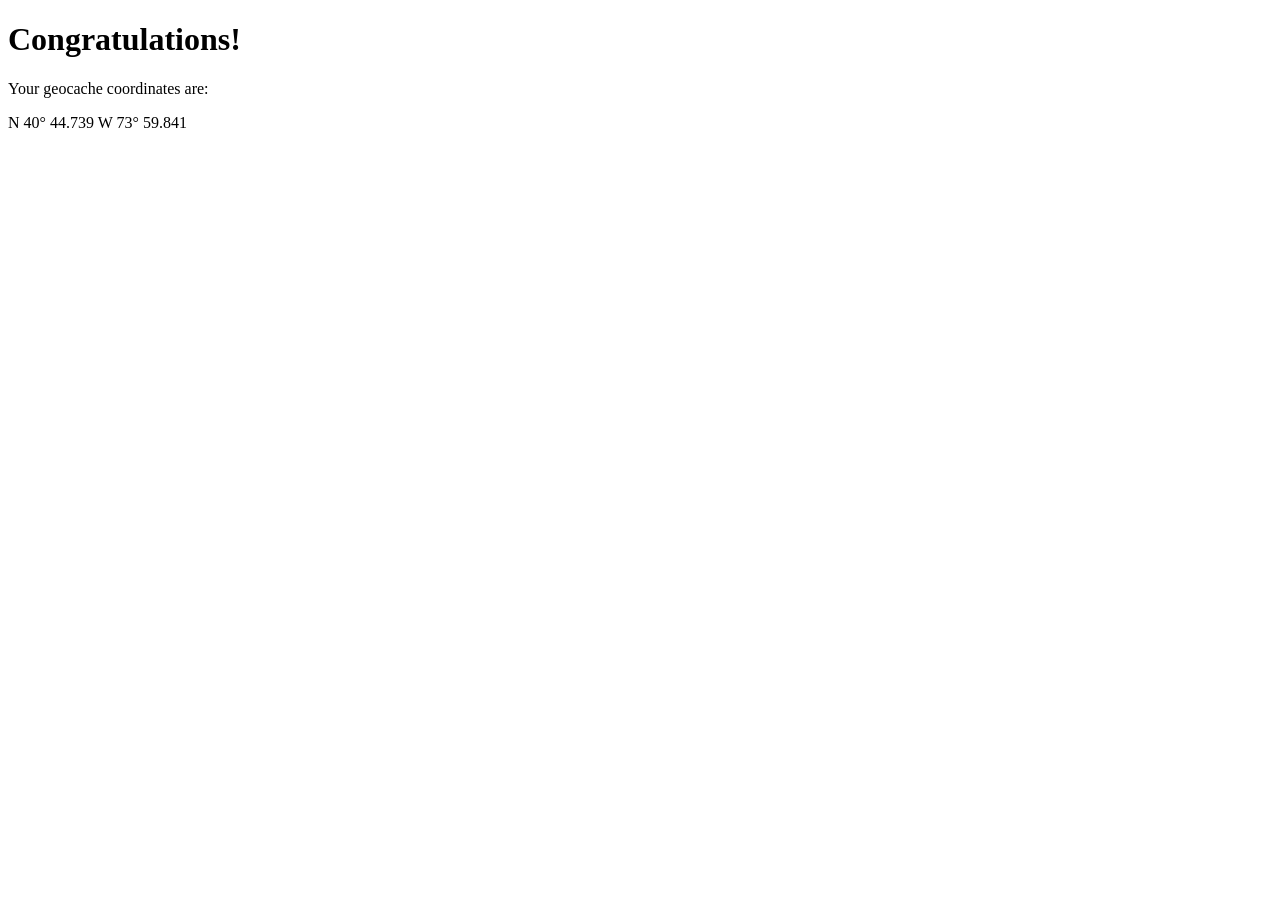
==== success.html @ afee280f "Test" ====
<!DOCTYPE html>
<html lang="en">
<head>
  <meta charset="UTF-8">
  <title>Coordinates Revealed</title>
  <script src="success.js" defer></script>
</head>
<body>
  <div class="container">
    <h1>Congratulations!</h1>
    <p>Your geocache coordinates are:</p>
    <p id="coords"></p>
  </div>
</body>
</html>
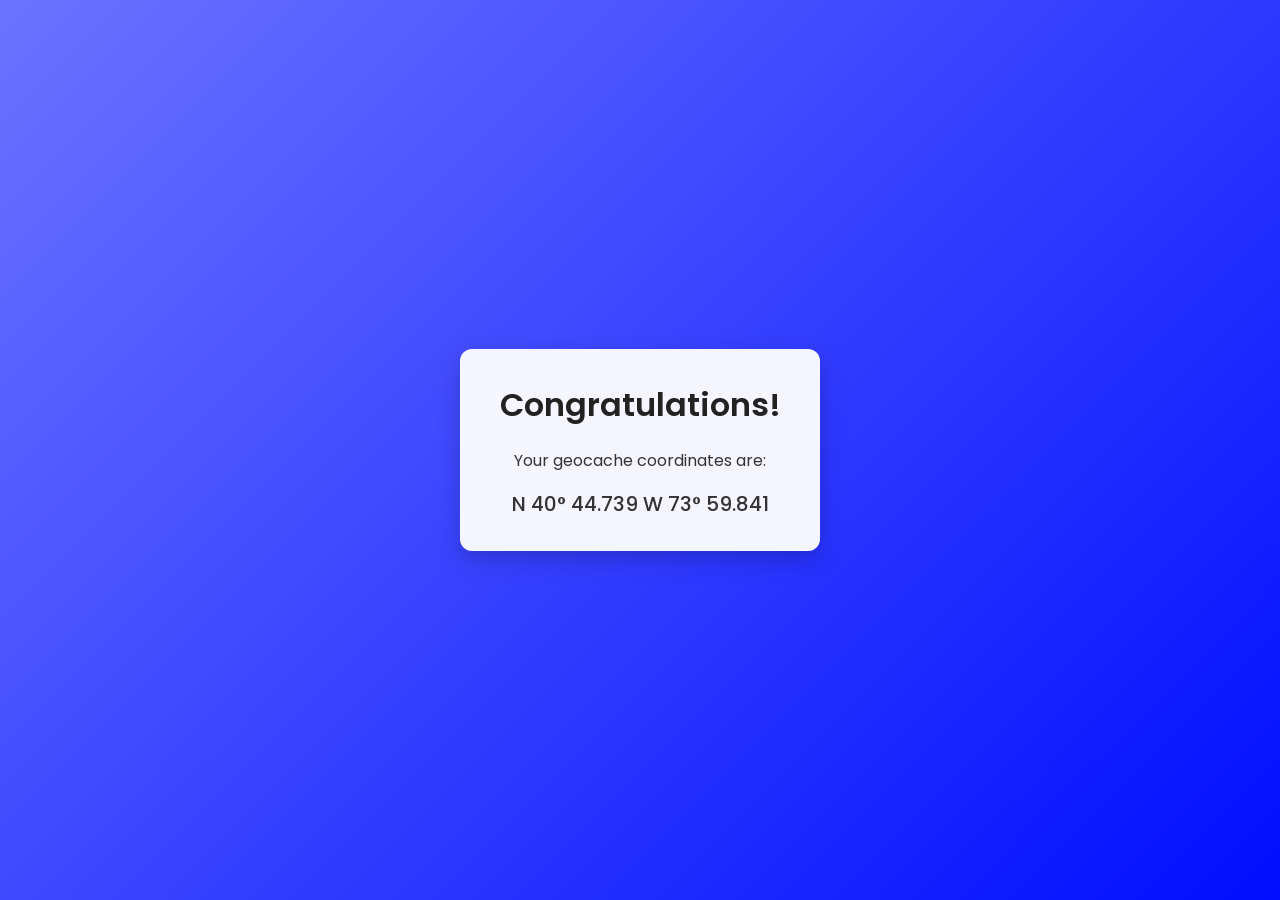
==== commit 65d75cb8: "Styles for success.html" ====
--- a/success.html
+++ b/success.html
@@ -4,6 +4,8 @@
   <meta charset="UTF-8">
   <title>Coordinates Revealed</title>
   <script src="success.js" defer></script>
+  <link rel="stylesheet" href="style.css">
+
 </head>
 <body>
   <div class="container">
--- a/style.css
+++ b/style.css
@@ -0,0 +1,96 @@
+/* style.css */
+
+/* 1) Import a nice sans-serif font */
+@import url('https://fonts.googleapis.com/css2?family=Poppins:wght@300;400;600&display=swap');
+
+* {
+  box-sizing: border-box;
+  margin: 0;
+  padding: 0;
+}
+
+body {
+  font-family: 'Poppins', sans-serif;
+  background: linear-gradient(135deg, #6B73FF 0%, #000DFF 100%);
+  display: flex;
+  align-items: center;
+  justify-content: center;
+  min-height: 100vh;
+  color: #333;
+}
+
+.container {
+  background: rgba(255, 255, 255, 0.95);
+  width: 360px;
+  max-width: 90%;
+  padding: 2rem;
+  border-radius: 12px;
+  box-shadow: 0 8px 24px rgba(0, 0, 0, 0.2);
+  text-align: center;
+}
+
+h1 {
+  font-weight: 600;
+  margin-bottom: 1.25rem;
+  color: #222;
+}
+
+form {
+  display: flex;
+  flex-direction: column;
+}
+
+input {
+  padding: 0.75rem 1rem;
+  margin-bottom: 1rem;
+  border: 2px solid #ddd;
+  border-radius: 8px;
+  font-size: 1rem;
+  transition: border-color 0.3s;
+}
+
+input:focus {
+  outline: none;
+  border-color: #6B73FF;
+}
+
+button {
+  padding: 0.75rem 1rem;
+  font-size: 1rem;
+  font-weight: 600;
+  color: #fff;
+  background: #6B73FF;
+  border: none;
+  border-radius: 8px;
+  cursor: pointer;
+  transition: background 0.3s, transform 0.2s;
+}
+
+button:hover {
+  background: #5a62e0;
+  transform: translateY(-2px);
+}
+
+button:active {
+  transform: translateY(0);
+}
+
+.error {
+  color: #E74C3C;
+  margin-top: 0.5rem;
+  min-height: 1.25rem;
+  font-size: 0.9rem;
+}
+
+/* Success page coords styling */
+#coords {
+  margin-top: 1rem;
+  font-size: 1.25rem;
+  font-weight: 500;
+  color: #333;
+}
+
+/* Utility for paragraphs */
+p {
+  line-height: 1.5;
+}
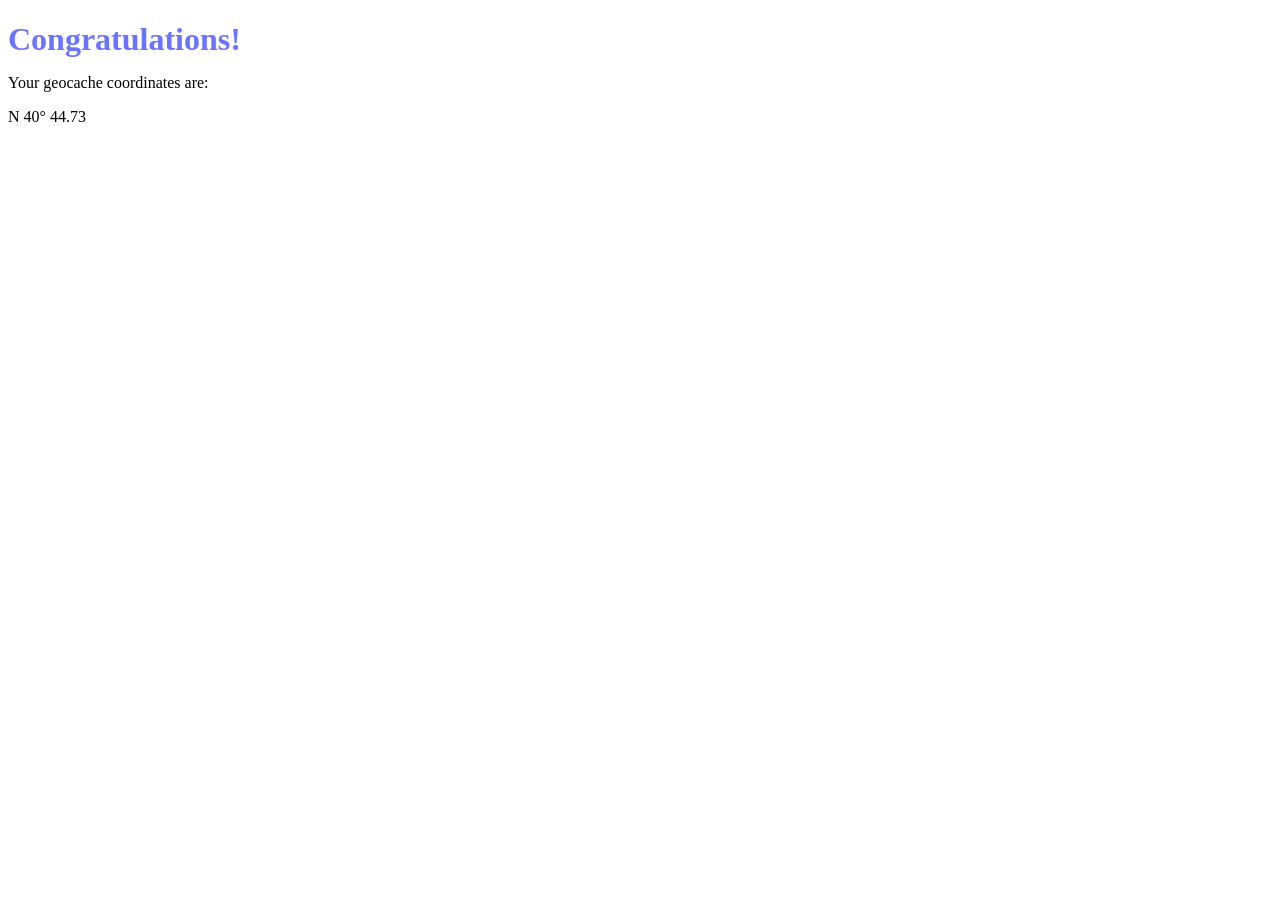
==== commit e30832d7: "Rehaul" ====
--- a/success.html
+++ b/success.html
@@ -4,7 +4,7 @@
   <meta charset="UTF-8">
   <title>Coordinates Revealed</title>
   <script src="success.js" defer></script>
-  <link rel="stylesheet" href="style.css">
+  <link rel="stylesheet" href="success.css">
 
 </head>
 <body>
--- a/success.css
+++ b/success.css
@@ -0,0 +1,39 @@
+/* Success page specific styles */
+.container h1 {
+    color: #6B73FF;
+    margin-bottom: 1rem;
+  }
+  
+  .coordinates-box {
+    background: rgba(107, 115, 255, 0.1);
+    border: 2px dashed #6B73FF;
+    border-radius: 8px;
+    padding: 1.5rem;
+    margin: 1.5rem 0;
+  }
+  
+  .coords-display {
+    font-size: 1.5rem;
+    font-weight: 600;
+    color: #6B73FF;
+    margin: 0.5rem 0;
+    letter-spacing: 1px;
+  }
+  
+  .hint {
+    font-size: 0.9rem;
+    color: #666;
+    font-style: italic;
+    margin-top: 1rem;
+  }
+  
+  /* Animation for the coordinates */
+  @keyframes pulse {
+    0% { transform: scale(1); }
+    50% { transform: scale(1.05); }
+    100% { transform: scale(1); }
+  }
+  
+  .coords-display {
+    animation: pulse 2s infinite;
+  }
